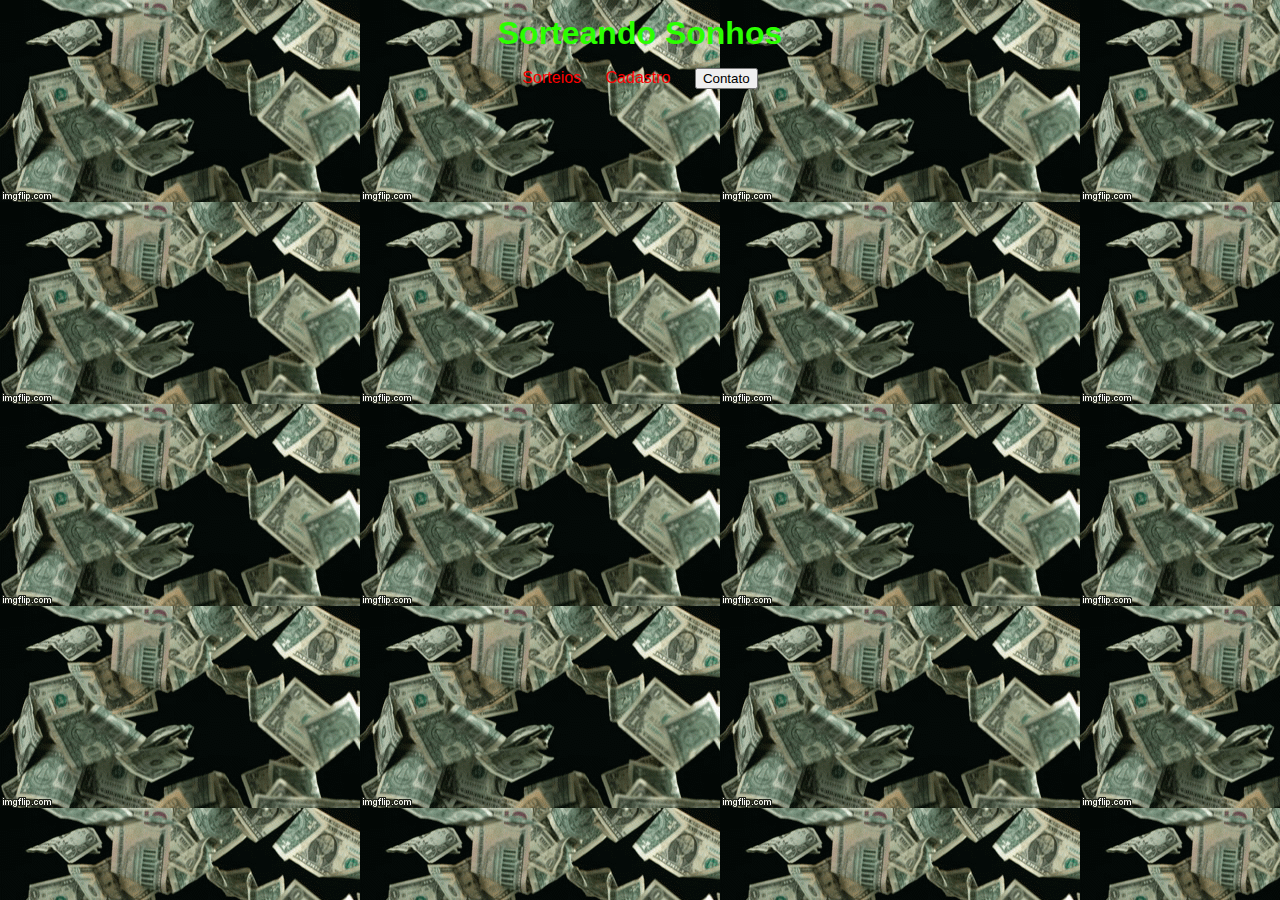
==== index.html @ 28027c8f "Add files via upload" ====
<!DOCTYPE html>
<html lang="en">
<head>
    <meta charset="UTF-8">
    <meta name="viewport" content="width=device-width, initial-scale=1.0">
    <link rel="stylesheet" href="style.css">
    <title>Sorteando Sonhos</title>
</head>
<body>
    <header>
        <h1>Sorteando Sonhos</h1>
        <nav>
            <ul>
                <li><a href="Sorteios.html">Sorteios</a></li>
                <li><a href="Cadastro.html">Cadastro</a></li>
                <button onclick="redirecionar()">Contato</button>
         
            </ul>
        </nav>
    </header>
    <script src="main.js"></script>
</body>
</html>
---- style.css ----
/* Estilos gerais */
body {
    font-family: Arial, sans-serif;
    margin: 0;
    padding: 0;
    background-image: url(Money.gif);
  
  
}

/* Estilos do cabeçalho */
header {
    background-image: url(Money.gif);
    color: rgb(231, 192, 15);
    /*valores superior e inferior, seguido de valores da direita e esquerda.*/
    padding: 15px 0;
    text-align: center;
}

header h1 {
    margin: 0;
}

nav ul {
    padding: 0;
}

nav li {
    display: inline;
    margin-right: 20px;
}

nav a {
    text-decoration: none;
    color: rgb(255, 0, 0);
}

/* Estilos das seções */
section {
    padding: 40px 0;
    text-align: center;
}

section h2 {
    font-size: 28px;
    /*margin inferior*/
    margin-bottom: 20px;
}

/* Estilos das receitas */
.receita {
    background-color: #030c00;
    border: 1px solid rgb(0, 5, 0);
    padding: 0px;
    margin: 100px;
    border-radius: 5px;
    text-align: center;
}


.receita2 {
    background-color: #030c00;
    border: 1px solid rgb(0, 5, 0);
    padding: 0px;
    margin: 100px;
    border-radius: 5px;
    text-align: center;
}

.receita h3 {
    font-size: 24px;
    margin-bottom: 10px;
}
h1{
    color: rgb(43, 255, 0);
}
h2{
    color: rgb(255, 0, 0);
    text-align: center;

}
p{
    color: red;
}
/* Estilos responsivos */
@media screen and (max-width: 768px) {
    /* Estilos responsivos aqui */
}

@media screen and (min-width: 769px) {
    /* Estilos responsivos aqui */
}
img{
    width: 200px;
    height: 200px;
    margin: auto;
    display:block
}
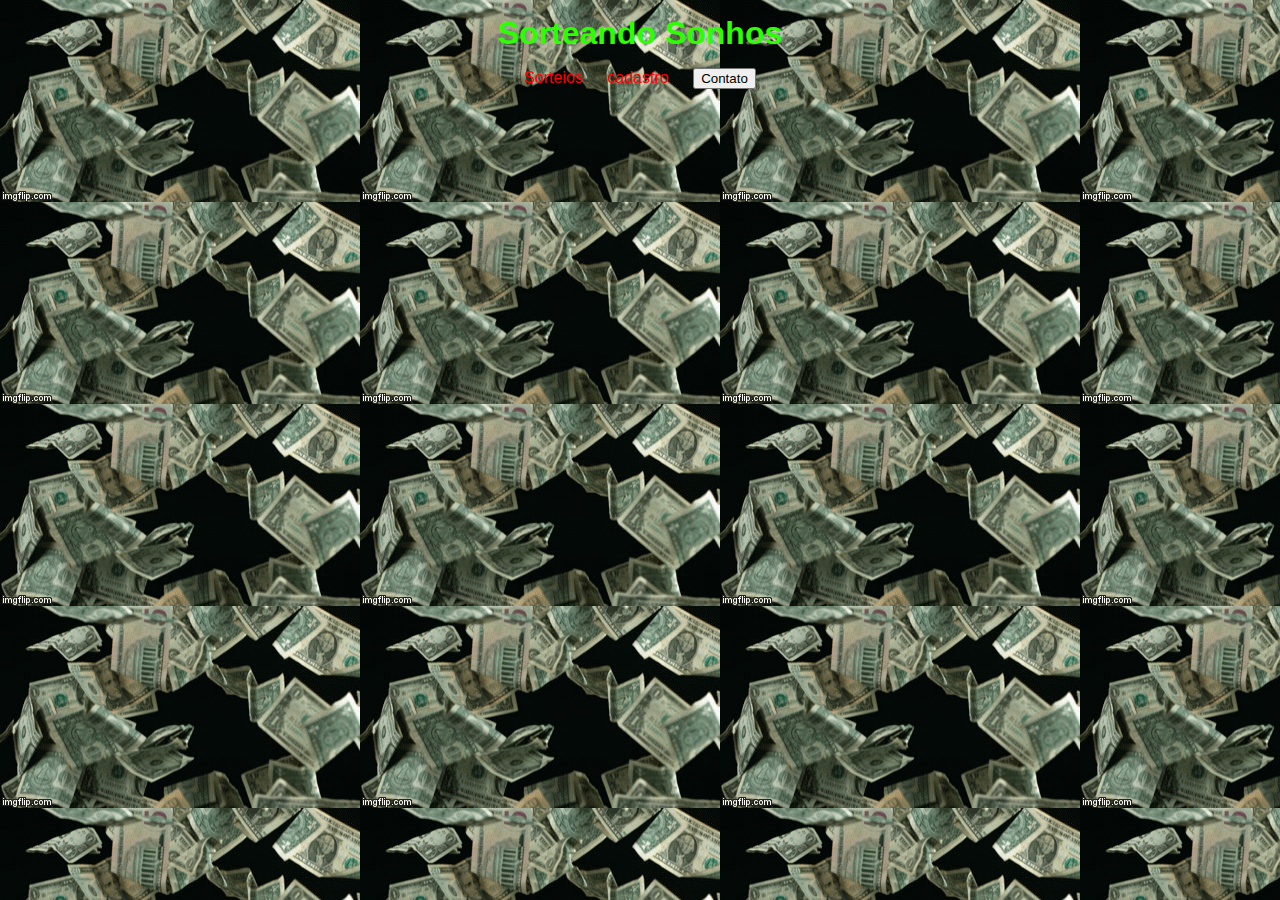
==== commit 8d4c291e: "Update index.html" ====
--- a/index.html
+++ b/index.html
@@ -12,7 +12,7 @@
         <nav>
             <ul>
                 <li><a href="Sorteios.html">Sorteios</a></li>
-                <li><a href="Cadastro.html">Cadastro</a></li>
+                <li><a href="cadastro.html">cadastro</a></li>
                 <button onclick="redirecionar()">Contato</button>
          
             </ul>
@@ -20,4 +20,4 @@
     </header>
     <script src="main.js"></script>
 </body>
-</html>+</html>
